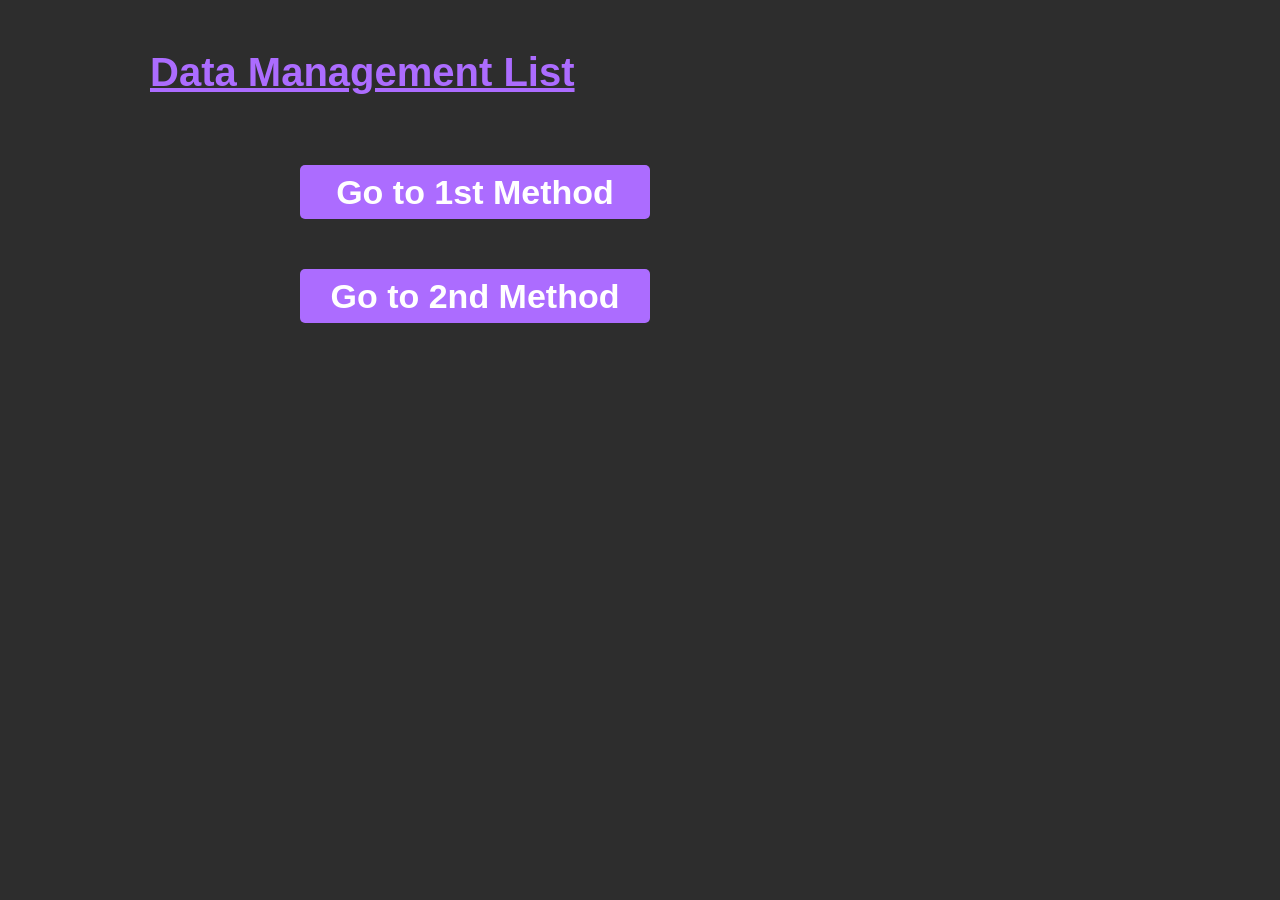
==== index.html @ caaa3d40 "Rename main.html to index.html" ====
<!DOCTYPE html>
<html lang="en">
<head>
    <meta charset="UTF-8">
    <meta name="viewport" content="width=device-width, initial-scale=1.0">
    <title>Document</title>
    <style>
        *{
            margin: 0;
            padding: 0;
            box-sizing: border-box;
            font-family: sans-serif;
        }

        body{
            background-color: #2D2D2D;
        }

        h1{
            color: rgba(172, 108, 255, 1);
            margin: 50px 150px;
            font-size: 40px;
            text-decoration: underline;
        }

        .links{
            margin: 70px 300px;
            display: flex;
            flex-direction: column;
            gap: 50px;
        }

        a{
            width: 350px;
            text-align: center;
            font-size: 34px;
            padding: 5px 10px;
            font-weight: 600;
            line-height: 40px;
            border: 2px solid transparent;
            background-color: rgba(172, 108, 255, 1);
            color: white;
            border-radius: 5px;
            text-decoration: none;
            transition: all 0.5s ease-in-out;
        }

        a:hover{
            background-color: #2D2D2D;
            border: 2px solid rgba(172, 108, 255, 1);
            color: rgba(172, 108, 255, 1);
        }

        @media (max-width: 991px) {
            h1{
                font-size: 36px;
            }
            
        .links {
            margin: 70px 160px;
        }
        a {
            width: 310px;
            text-align: center;
            font-size: 30px;
        }h1 {
            font-size: 30px;
            margin: 50px 100px;
        }
        a{
            font-size: 24px;
            line-height: 30px;
            width: 250px;
        }
        }

        @media (max-width: 575px) {
            h1 {
                font-size: 26px;
                margin: 40px 30px;
            }
            .links {
                margin: 70px 60px;
            }
        }
        @media (max-width: 320px) {
        .links {
              margin: 70px 34px;
        }
        a {
            font-size: 22px;
            line-height: 30px;
            width: 220px;
        }
        }

    </style>
</head>
<body>

    <h1>Data Management List</h1>

    <div class="links">
        <a href="1st-Method/home.html">Go to 1st Method</a>
        <a href="2nd-Method/index.html">Go to 2nd Method</a>
    </div>

</body>
</html>
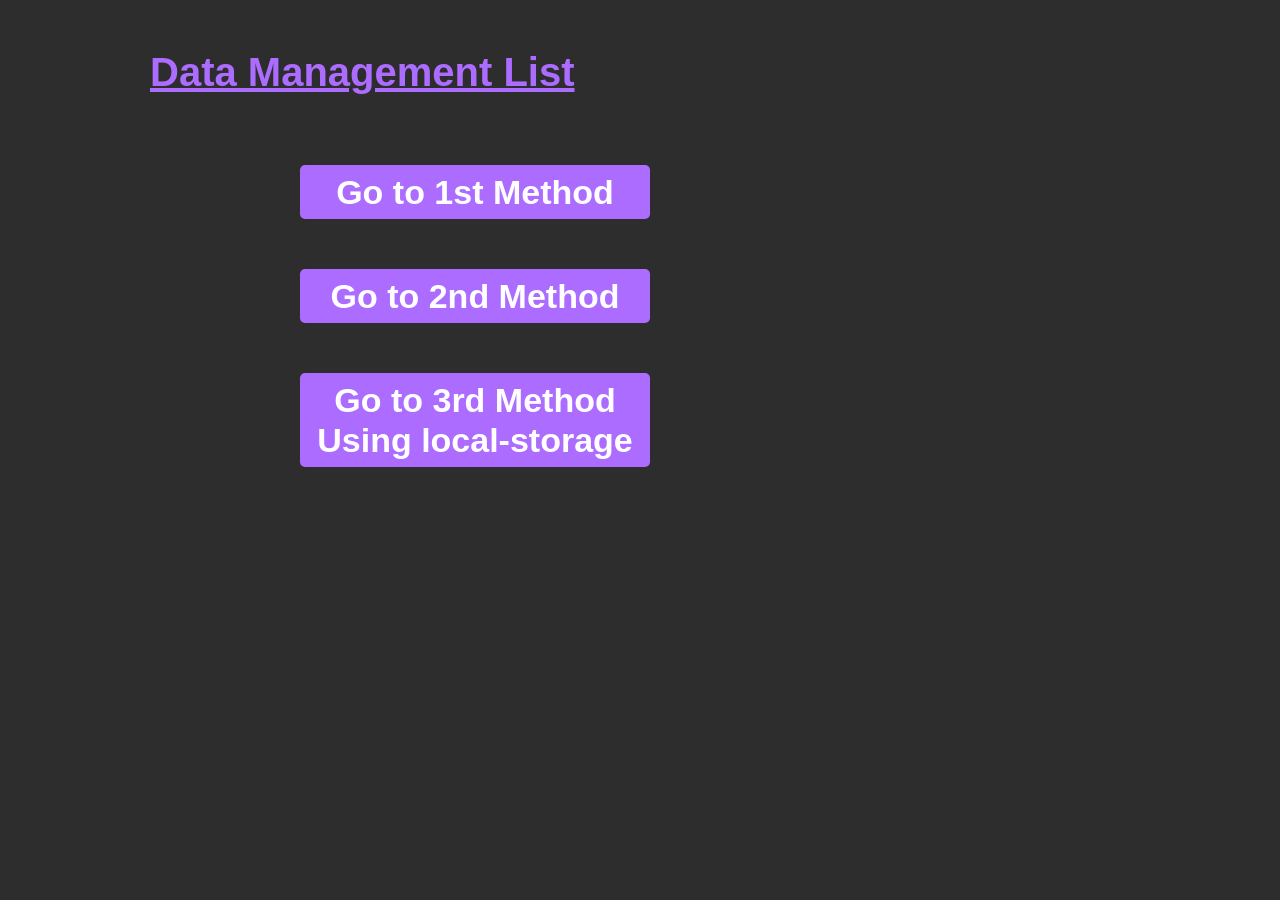
==== commit 3f030b65: "added new folder" ====
--- a/index.html
+++ b/index.html
@@ -1,109 +1,111 @@
-<!DOCTYPE html>
+<!doctype html>
 <html lang="en">
-<head>
-    <meta charset="UTF-8">
-    <meta name="viewport" content="width=device-width, initial-scale=1.0">
+  <head>
+    <meta charset="UTF-8" />
+    <meta name="viewport" content="width=device-width, initial-scale=1.0" />
     <title>Document</title>
     <style>
-        *{
-            margin: 0;
-            padding: 0;
-            box-sizing: border-box;
-            font-family: sans-serif;
+      * {
+        margin: 0;
+        padding: 0;
+        box-sizing: border-box;
+        font-family: sans-serif;
+      }
+
+      body {
+        background-color: #2d2d2d;
+      }
+
+      h1 {
+        color: rgba(172, 108, 255, 1);
+        margin: 50px 150px;
+        font-size: 40px;
+        text-decoration: underline;
+      }
+
+      .links {
+        margin: 70px 300px;
+        display: flex;
+        flex-direction: column;
+        gap: 50px;
+      }
+
+      a {
+        width: 350px;
+        text-align: center;
+        font-size: 34px;
+        padding: 5px 10px;
+        font-weight: 600;
+        line-height: 40px;
+        border: 2px solid transparent;
+        background-color: rgba(172, 108, 255, 1);
+        color: white;
+        border-radius: 5px;
+        text-decoration: none;
+        transition: all 0.5s ease-in-out;
+      }
+
+      a:hover {
+        background-color: #2d2d2d;
+        border: 2px solid rgba(172, 108, 255, 1);
+        color: rgba(172, 108, 255, 1);
+      }
+
+      @media (max-width: 991px) {
+        h1 {
+          font-size: 36px;
         }
 
-        body{
-            background-color: #2D2D2D;
-        }
-
-        h1{
-            color: rgba(172, 108, 255, 1);
-            margin: 50px 150px;
-            font-size: 40px;
-            text-decoration: underline;
-        }
-
-        .links{
-            margin: 70px 300px;
-            display: flex;
-            flex-direction: column;
-            gap: 50px;
-        }
-
-        a{
-            width: 350px;
-            text-align: center;
-            font-size: 34px;
-            padding: 5px 10px;
-            font-weight: 600;
-            line-height: 40px;
-            border: 2px solid transparent;
-            background-color: rgba(172, 108, 255, 1);
-            color: white;
-            border-radius: 5px;
-            text-decoration: none;
-            transition: all 0.5s ease-in-out;
-        }
-
-        a:hover{
-            background-color: #2D2D2D;
-            border: 2px solid rgba(172, 108, 255, 1);
-            color: rgba(172, 108, 255, 1);
-        }
-
-        @media (max-width: 991px) {
-            h1{
-                font-size: 36px;
-            }
-            
         .links {
-            margin: 70px 160px;
+          margin: 70px 160px;
         }
         a {
-            width: 310px;
-            text-align: center;
-            font-size: 30px;
-        }h1 {
-            font-size: 30px;
-            margin: 50px 100px;
+          width: 310px;
+          text-align: center;
+          font-size: 30px;
         }
-        a{
-            font-size: 24px;
-            line-height: 30px;
-            width: 250px;
-        }
-        }
-
-        @media (max-width: 575px) {
-            h1 {
-                font-size: 26px;
-                margin: 40px 30px;
-            }
-            .links {
-                margin: 70px 60px;
-            }
-        }
-        @media (max-width: 320px) {
-        .links {
-              margin: 70px 34px;
+        h1 {
+          font-size: 30px;
+          margin: 50px 100px;
         }
         a {
-            font-size: 22px;
-            line-height: 30px;
-            width: 220px;
+          font-size: 24px;
+          line-height: 30px;
+          width: 250px;
         }
+      }
+
+      @media (max-width: 575px) {
+        h1 {
+          font-size: 26px;
+          margin: 40px 30px;
         }
-
+        .links {
+          margin: 70px 60px;
+        }
+      }
+      @media (max-width: 320px) {
+        .links {
+          margin: 70px 34px;
+        }
+        a {
+          font-size: 22px;
+          line-height: 30px;
+          width: 220px;
+        }
+      }
     </style>
-</head>
-<body>
-
+  </head>
+  <body>
     <h1>Data Management List</h1>
 
     <div class="links">
-        <a href="1st-Method/home.html">Go to 1st Method</a>
-        <a href="2nd-Method/index.html">Go to 2nd Method</a>
+      <a href="1st-Method/home.html">Go to 1st Method</a>
+      <a href="2nd-Method/index.html">Go to 2nd Method</a>
+      <a href="local-storage/index.html"
+        >Go to 3rd Method <br />
+        Using local-storage</a
+      >
     </div>
-
-</body>
-</html>+  </body>
+</html>
